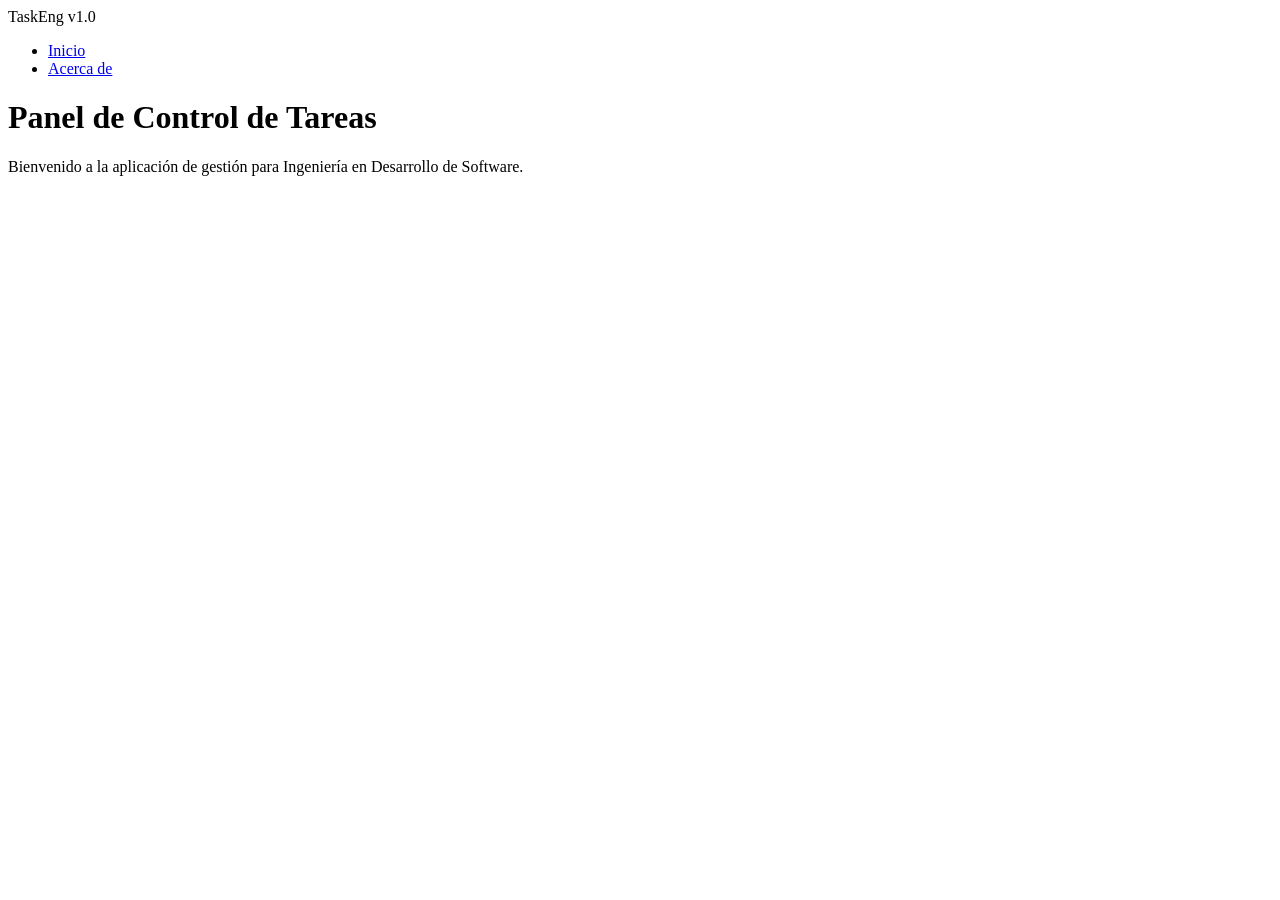
==== index.html @ 3cfa0e48 "Agrega barra de navegación al index" ====
<!DOCTYPE html>
<html lang="es">
<head>
    <meta charset="UTF-8">
    <meta name="viewport" content="width=device-width, initial-scale=1.0">
    <title>Task Engineering App</title>
    <link rel="stylesheet" href="css/styles.css">
</head>
<body>

    <!-- =================================================== -->
    <!-- DESARROLLO DE LA RAMA: feature/navbar              -->
    <!-- =================================================== -->
    <header>
        <nav class="navbar">
            <div class="logo">TaskEng v1.0</div>
            <ul class="nav-links">
                <li><a href="index.html" class="active">Inicio</a></li>
                <li><a href="about.html">Acerca de</a></li>
            </ul>
        </nav>
    </header>

    <main>
        <h1>Panel de Control de Tareas</h1>
        <p>Bienvenido a la aplicación de gestión para Ingeniería en Desarrollo de Software.</p>
        
        <!-- Aquí la rama feature/task-form agregará el formulario más adelante -->
    </main>

    <script src="js/app.js"></script>
</body>
</html>
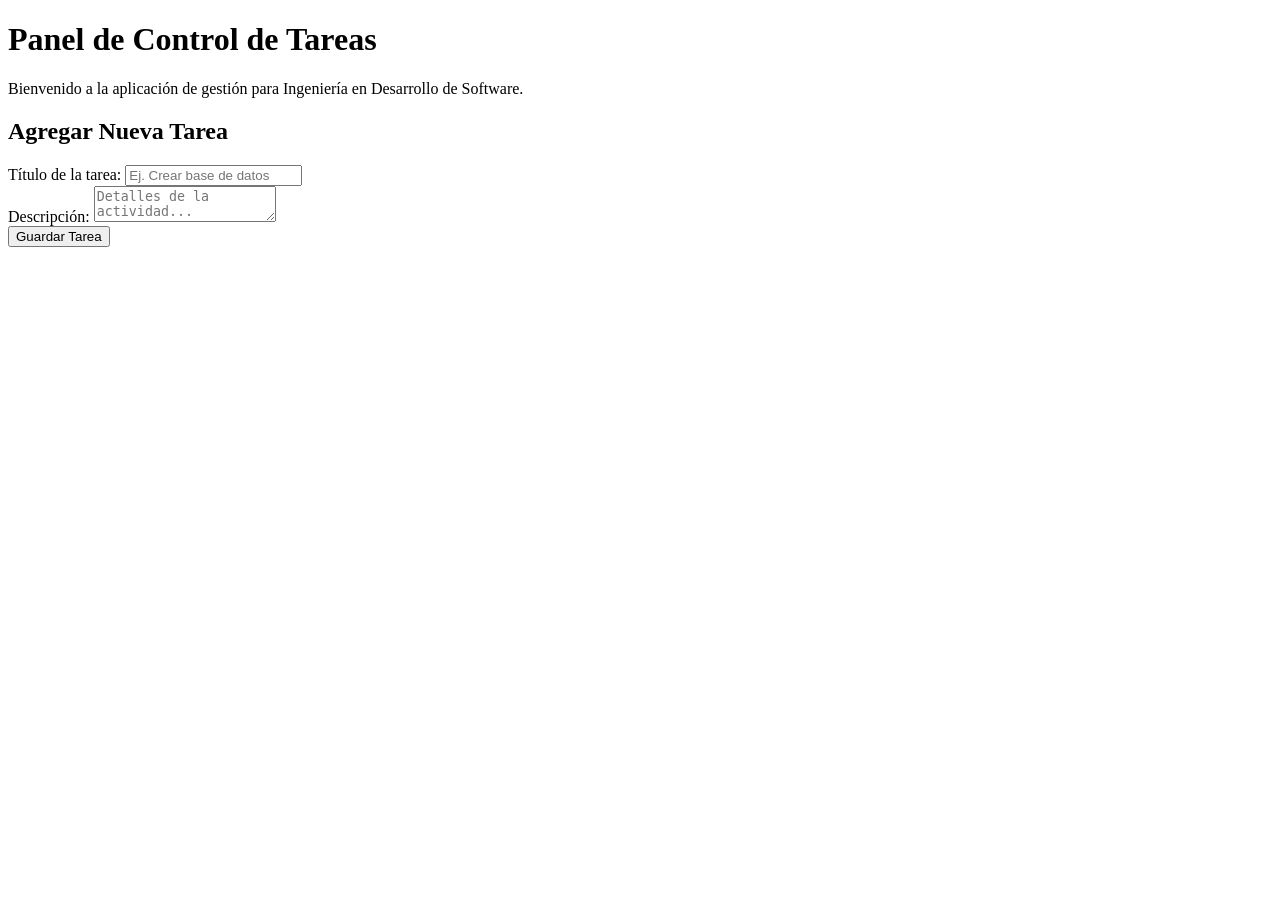
==== commit 8c60f5b3: "Agrega formulario para tareas" ====
--- a/index.html
+++ b/index.html
@@ -3,29 +3,30 @@
 <head>
     <meta charset="UTF-8">
     <meta name="viewport" content="width=device-width, initial-scale=1.0">
-    <title>Task Engineering App</title>
+    <title>Task Engineering App - Formulario</title>
     <link rel="stylesheet" href="css/styles.css">
 </head>
 <body>
 
-    <!-- =================================================== -->
-    <!-- DESARROLLO DE LA RAMA: feature/navbar              -->
-    <!-- =================================================== -->
-    <header>
-        <nav class="navbar">
-            <div class="logo">TaskEng v1.0</div>
-            <ul class="nav-links">
-                <li><a href="index.html" class="active">Inicio</a></li>
-                <li><a href="about.html">Acerca de</a></li>
-            </ul>
-        </nav>
-    </header>
-
     <main>
         <h1>Panel de Control de Tareas</h1>
         <p>Bienvenido a la aplicación de gestión para Ingeniería en Desarrollo de Software.</p>
+
+        <section class="task-form-container">
+            <h2>Agregar Nueva Tarea</h2>
+            <form id="task-form">
+                <div class="form-group">
+                    <label for="task-title">Título de la tarea:</label>
+                    <input type="text" id="task-title" placeholder="Ej. Crear base de datos" required>
+                </div>
+                <div class="form-group">
+                    <label for="task-desc">Descripción:</label>
+                    <textarea id="task-desc" placeholder="Detalles de la actividad..."></textarea>
+                </div>
+                <button type="submit">Guardar Tarea</button>
+            </form>
+        </section>
         
-        <!-- Aquí la rama feature/task-form agregará el formulario más adelante -->
     </main>
 
     <script src="js/app.js"></script>
